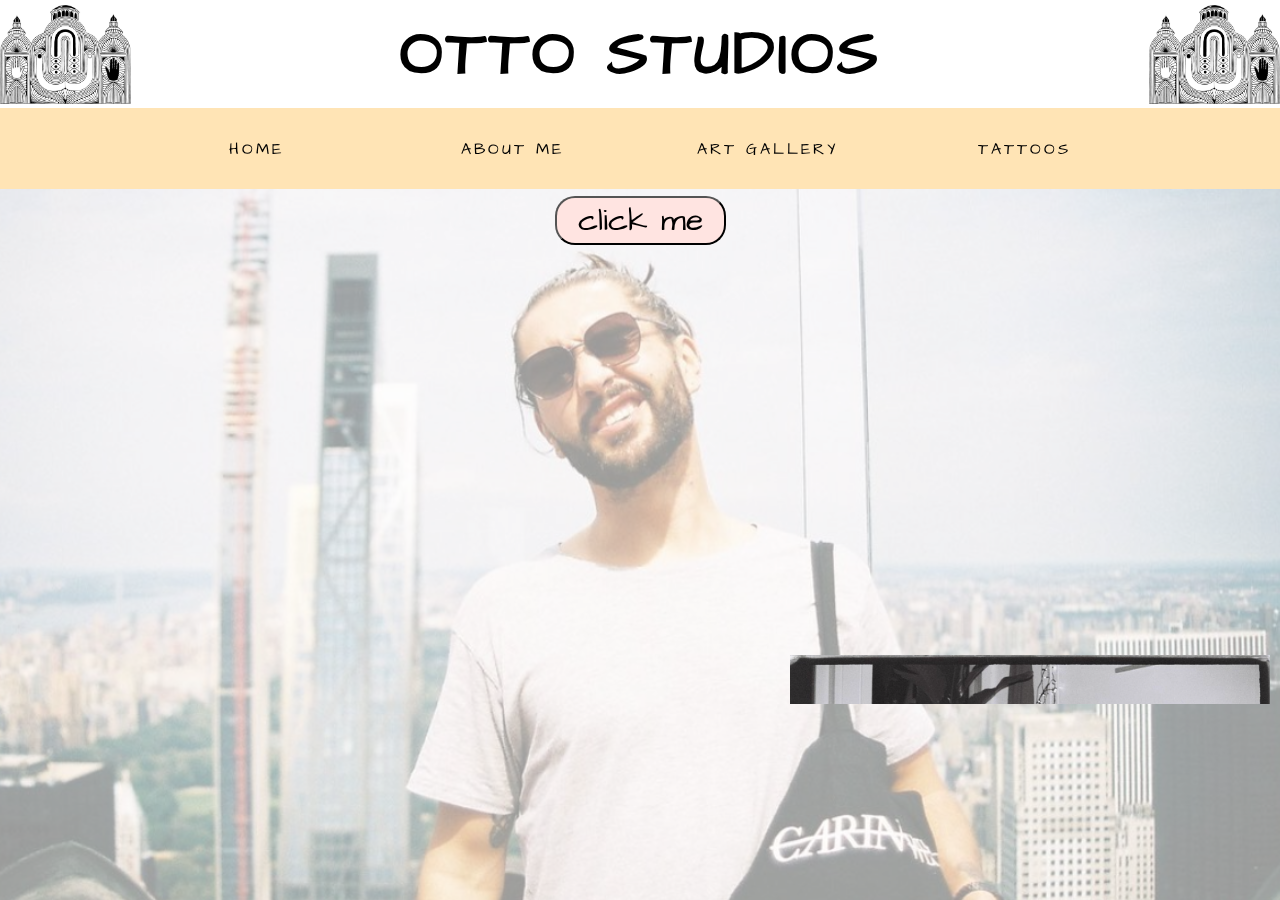
==== html/about-me.html @ b9e2c890 "file upload" ====
<!DOCTYPE html>
<html lang="en">
  <head>
    <meta charset="UTF-8" />
    <meta http-equiv="X-UA-Compatible" content="IE=edge" />
    <meta name="viewport" content="width=device-width, initial-scale=1.0" />
    <meta
      name="description"
      content="Hear about my life and influences that define my art"
    />
    <title>OTTO-STUDIOS-aboutme</title>
    <link rel="stylesheet" href="../styles/styles.css" />
    <link rel="stylesheet" href="../styles/gallery.css" />
    <link rel="stylesheet" href="../styles/home.css" />
    <link rel="stylesheet" href="../styles/navbar.css" />
    <link rel="stylesheet" href="../styles/@media.css" />
    <!--google fonts -->
    <link rel="preconnect" href="https://fonts.googleapis.com" />
    <link rel="preconnect" href="https://fonts.gstatic.com" crossorigin />
    <link
      href="https://fonts.googleapis.com/css2?family=Architects+Daughter&display=swap"
      rel="stylesheet"
    />
  </head>

  <body class="about-body">
    <header>
      <div class="otto-logo">
        <img src="../prints-images/print2.jpeg" alt="prints" />
        <a href="index.html"> <h1>Otto Studios</h1></a>
        <img src="../prints-images/print2.jpeg" alt="prints" />
      </div>
    </header>
    <!-- navigation bar -->

    <nav>
      <ul class="nav-links">
        <li><a href="/index.html"> Home </a></li>
        <li><a href="/html/about-me.html"> About Me </a></li>
        <li><a href="/html/gallery.html"> Art Gallery </a></li>
        <li><a href="/html/tattoo.html"> Tattoos </a></li>
      </ul>

      <div class="burger">
        <div class="line-1"></div>
        <div class="line-2"></div>
        <div class="line-3"></div>
      </div>
    </nav>

    <div class="button">
      <button class="click">click me</button>
    </div>

    <section class="aboutMeContainer">
      <article class="paragraph1">
        <h2>Hi there 👋</h2>
        <br />
        <p>
          I’m Otto. Welcome to my web page. 🤠 I’m a tattoo artist and
          illustrator in Stockholm. My work presents a personal and original
          tattoo expression in a raw colorless designs with a creative and
          drastic mandala style. All my original canvases are available for
          purchase ✨ and are updated once sold. For any enquiries about booking
          a tattoo appointment or purchasing prints/merch please get in contact
          with me👇 at the bottom 👇
        </p>

        <br />

        <section>
          <h2>exhibitions</h2>
          <h3>Solo exhibitions</h3>

          <ul>
            <li>2020, Misschiefs, Stockholm</li>
            <li>2019, Konsthissen, Stockholm</li>
            <li>2019, Riche, Stockholm</li>
            <li>2018, Konstfack student gallery, Stockholm</li>
            <li>2017, Camp David, Stockholm</li>
          </ul>
          <br />
          <br />
          <h3>Group exhibitions</h3>
          <ul>
            <li>2020, Misschiefs, Stockholm</li>
            <li>2019, Konsthissen, Stockholm</li>
            <li>2019, Riche, Stockholm</li>
            <li>2018, Konstfack student gallery, Stockholm</li>
            <li>2017, Camp David, Stockholm</li>
          </ul>
        </section>
        <br />
        <br />
        <section class="left-contact">
          <h2>Get in contact with me!!</h2>
          <ul>
            <li>📧 Ottofeukfuchs@gmail.com</li>
            <br />
            <li>📞 +46 793 350 422</li>
            <br />
            <li>📍Pippi Långstrumps gata 10 168 71 Bromma</li>
          </ul>
        </section>
      </article>
      <article class="aboutMePic">
        <marquee direction="up">
          <img src="../profile-images/profile-2.png" alt="profile-picture 1" />
          <img src="../profile-images/aboutMe70.png" alt="profile-picture 2" />
          <img src="../profile-images/aboutMe71.png" alt="profile-picture 3" />
          <img src="../profile-images/profile-4.png" alt="profile-picture 4" />
          <img src="../profile-images/aboutMe72.png" alt="profile-picture 5" />
        </marquee>
      </article>
    </section>

    <script src="/scripts/app.js"></script>
  </body>
</html>
---- styles/styles.css ----
* {
  margin: 0;
  padding: 0;
  box-sizing: border-box;
}

body {
  max-width: 100vw;

  background-color: white;
  overflow-x: hidden;
  /* background-image: url(/profile-2.png); */
}

a {
  list-style: none;
  text-decoration: none;
  color: black;
}
/* body::before {
    content: '';
    position: fixed;
    background-image: url(/profile-pic/otto-aboutme.png);
    top: 0;
    left: 0;
    right: 0;
    bottom: 0;
    z-index: -1;
    opacity: 0.4;
    background-repeat: no-repeat;
    background-size: cover;
    background-position: center;
}  */
.about-body::before {
  content: "";
  position: fixed;
  background-image: url(../profile-images/otto-aboutme.png);
  top: 0;
  left: 0;
  right: 0;
  bottom: 0;
  z-index: -1;
  opacity: 0.4;
  background-repeat: no-repeat;
  background-size: cover;
  background-position: center;
}
.gallery::before {
  background-color: black;
  content: "";
  position: fixed;
  top: 0;
  left: 0;
  right: 0;
  bottom: 0;
  z-index: -1;
}

/* .content1 img {
    height: auto;
    width: 100%;
    max-height: 500px;
    object-fit: cover;
    display: flex;
    justify-content: space-around;
    padding: 5px;
} */

/* header {
    width: 100%;
    height: auto;
    background-color: white;
    display: flex;
    justify-content: center;
    align-items: center;
} */

/*     
.nav-links  {
    display: flex;
    justify-content: center;
    align-items: center;
    width: 100%;
    height: auto;
   } 

.nav-links li {
   width: 20vw;
   display: flex;
   justify-content: space-evenly;
   align-items: center;
}

.nav-links a {
   letter-spacing: 3px;
   text-decoration: none;
   
}
   
   
.nav-links a:hover {
   transform: scale(2) rotate(10deg);
}
   
.burger {
   display: none;
   cursor: pointer;
}
.burger div {
   width: 25px;
   height: 3px;
   margin: 5px;
   
   background-color: black;
} */
---- styles/gallery.css ----
/* Gallery prints   */
.container-prints {
    display: flex;
    justify-content: space-around;
    height: 75vh;
    overflow: scroll;
}
.left-prints  {
    min-width: 253px;
    width: 33vw;
    height: auto;
    flex-direction: column;
    display: flex;
    
}

.left-prints img {
    width: 100%;
    padding-top: 20px;
}
.right-prints  {
    min-width: 253px;
    width: 33vw;
    height: auto;
    display: flex;
    
    
    flex-direction: column;
}

    

.right-prints img {
    width: 100%;
    padding-top: 20px;
}
    
/* tattoo gallery */
.container-tatoo {
    display: flex;
    justify-content:space-around;
    height: 75vh;
    overflow: scroll;
}
.left-tattoo {
    min-width: 253px;
    width: 33vw;
    height: auto;
    display: flex;
    flex-direction: column;
    
}

.left-tattoo img {
    width: 100%;
    padding-top: 20px;
}
.right-tattoo {
    min-width: 253px;
    width: 33vw;
    height: auto;
    display: flex;
    flex-direction: column;
    
}   
.right-tattoo img {
    width: 100%;
    padding-top: 20px;
} 

/* about me section */
.aboutMeContainer {
    display: flex;
    width: 100%;
    margin: 10px;
    
    /* gap: 10px; */
    font-family: 'Architects Daughter', cursive;
    display: flex;
    justify-content: space-between;
    align-items: center;
    
}

.aboutMePic {
    display: flex;
    
    overflow-y: scroll;
    padding-right: 20px;
    
    width: 500px;
    height: 38vh;
    
    flex-direction: column;
}
    
.aboutMePic img {
    width: 100%;  
}

.paragraph1 {
    
    width: 500px;
    height: 58vh;
    color: black;
    padding: 30px;
    margin: 10px;
    overflow-y: scroll;
    background-color: white;
    /* margin: 10px; */
    text-align: center;
    font-size: 20px;
    border-radius: 40px;
    opacity: 0;
}
    
    
    
.paragraph1 h2 {
    font-size: 185%;
    text-transform: uppercase;
}
.paragraph1 h3 {
    text-align: left;
}
.paragraph1 ul {
    text-align: left;
}

.paragraph1 p {
    width: 100%;
    font-family: sans-serif;
    text-align: start;
    font-size: 95%;
    ;
}
.left-contact ul {
    text-align: left;
}
    
    
    
.clickParagraph {
    opacity: 1;
}

.button {
    width: 100%;
    height: 63px;
    display: flex;
    /* flex-direction: column; */
    justify-content: center;
    align-items: center;
    
}

.click {
    width: 171px;
    height: auto;
    
    background-color: mistyrose;
    border-radius: 20px;
    font-family: 'Architects Daughter', cursive;
    font-size: 32px;
    cursor: pointer;
    
}
.click:hover {
    transform: scale(1.3);
    
}
---- styles/home.css ----
/* HOME PAGE CONTENT */
.content1 {
  width: 100%;
  display: flex;
  background-color: white;
  padding-bottom: 10px;
}
.content1 img {
  height: auto;
  width: 100%;
  max-height: 500px;
  object-fit: cover;
  display: flex;
  justify-content: space-around;
  padding: 5px;
}

.left-container1 {
  flex: 0.7;
  margin-right: 10px;
  /* font-size: 30px; */
  margin-left: 10px;
  margin-top: 10px;
  overflow-y: scroll;
  background-color: white;
  height: 75vh;
}

.left-container1 h2 {
  font-family: "Architects Daughter", cursive;
  text-align: center;
  text-transform: uppercase;
  font-size: 36px;
}
.left-container1 h3 {
  font-family: "Architects Daughter", cursive;
  text-transform: uppercase;
  font-size: 25px;
}
.left-container1 ul {
  font-size: 21px;
  padding-left: 50px;
}

.left-contact ul {
  font-size: 25px;
}

.left-container1 p {
  font-size: 21px;
  margin: 20px;
  text-align: left;
}

.right-container1 {
  height: 75vh;
  display: flex;
  justify-content: space-between;
  flex: 1.6;
  list-style: none;
  flex-wrap: wrap;
  gap: 10px;
  margin-right: 10px;
  overflow-y: scroll;
  margin-top: 10px;
}
.left-container1 article {
  display: flex;
}

.right-container1 article {
  display: flex;

  width: 100%;

  background-color: white;
}

/* HOMEPAGE IMAGES */
.pic h3 {
  display: flex;
  justify-content: center;
  padding-top: 28px;
  width: 100%;
  font-size: 45px;
  font-family: "Architects Daughter", cursive;
  text-align: center;
}
.pic {
  background-color: mistyrose;
  width: 50%;
  height: auto;
}

.pic:hover {
  background-color: moccasin;
  color: white;
}

.pic2 {
  margin-left: 10px;
}

.pic4 {
  margin-left: 10px;
}
.pic5 {
  position: relative;
}
.pic6 {
  margin-left: 10px;
}
.pic5-overlay {
  display: flex;
  color: red;

  background-color: rgba(0, 0, 0, 0.7);
  transition: opacity 0.3s;
  position: absolute;
  top: 0;
  left: 0;
  width: 100%;
  height: 100%;
  font-family: "Architects Daughter", cursive;
  font-size: 50px;
  opacity: 0;
  justify-content: center;
  align-items: center;
}

.pic5-overlay:hover {
  opacity: 1;
}
---- styles/navbar.css ----
/* HEADER */
header {
  width: 100%;
  height: 12vh;

  background-color: white;
  display: flex;
  justify-content: center;
  align-items: center;
}

.otto-logo h1 {
  display: flex;
  align-items: center;
  font-family: "Architects Daughter", cursive;
  letter-spacing: 3px;
  font-size: 5vw;
  text-transform: uppercase;
}

.otto-logo {
  width: 100%;
  height: 100%;
  display: flex;
  align-items: center;
  justify-content: space-between;
}

.otto-logo img {
  width: auto;
  height: 11vh;
}

/* NAVBAR */
nav {
  max-width: 100vw;
  height: 9vh;
  background-color: moccasin;
  display: flex;
  align-items: center;
  justify-content: space-around;
  /* min-height: 10vh; */
  font-family: "Architects Daughter", cursive;
  color: black;
  position: -webkit-sticky;
}

.nav-links {
  display: flex;
  justify-content: center;
  align-items: center;
  max-width: 100%;
  height: auto;
}
.nav-links ul {
  display: flex;
  align-items: center;
}

.nav-links li {
  height: 8vh;
  width: 20vw;
  display: flex;
  justify-content: center;
  align-items: center;
  text-transform: uppercase;
}

.nav-links a {
  letter-spacing: 3px;
  text-decoration: none;
  color: black;
  font-size: 100%;
}
.nav-links a:hover {
  transform: scale(1.9);
}

/* BURGER MENU */
.burger {
  display: none;
  cursor: pointer;
}
.burger div {
  width: 25px;
  height: 3px;
  margin: 5px;

  background-color: black;
}
---- styles/@media.css ----
@media screen and (max-width: 850px) {
  body {
    overflow-x: hidden;
    /* background-position: center; */
  }

  nav {
    justify-content: end;
  }

  .otto-logo h1 {
    font-size: 42.5px;
  }

  .nav-links {
    position: absolute;
    right: 0px;
    height: 79vh;
    top: 21vh;
    background-color: bisque;
    flex-direction: column;
    display: flex;
    justify-content: space-around;
    width: 0%;
    transform: translateX(100%);
    transition: transform 0.6s ease-in;
    overflow: hidden;
  }

  .nav-links li {
    opacity: 0;
    font-size: 15px;
    text-align: center;
  }

  .burger {
    display: block;
    margin-right: 20px;
    padding-left: 30px;
  }

  .nav-active {
    transform: translateX(0%);
    width: 50%;
  }

  /* nav link animations */
  @keyframes navLinkFade {
    from {
      opacity: 0;
      transform: translateX(100px);
    }
    to {
      opacity: 1;
      transform: translateX(0px);
    }
  }
  /* HAMBURGER ANIMATION X */

  .toggle .line-1 {
    transform: rotate(-45deg) translate(-5px, 6px);
    transition: 0.6s ease;
  }
  .toggle .line-2 {
    opacity: 0;
    transition: 0.6s ease;
  }
  .toggle .line-3 {
    transform: rotate(45deg) translate(-5px, -6px);
    transition: 0.6s ease;
  }
  .container-pic {
    display: flex;
    justify-content: space-evenly;
    align-items: center;
    flex-direction: column;
  }

  .otto-logo img {
    height: 9vh;
  }
}
/* SHOULD 1000PX BE CHANGED TO 922PX??? */
@media screen and (max-width: 1000px) {
  .right-container1 article {
    flex-direction: column;
  }

  .left-container1 {
    flex: 1;
  }

  .right-container1 {
    flex: 1;
    /* gap: none; */
    margin-right: none;
    margin-top: 10px;
    margin: 10px 10px 0px 10px;
  }
  .pic {
    width: 100%;
  }
  .pic2 {
    margin-left: 0px;
    margin-top: 10px;
  }
  .pic4 {
    margin-left: 0px;
    margin-top: 10px;
  }
  .pic6 {
    margin-left: 0px;
    margin-top: 10px;
  }
  /* ABOUT ME SECTION */

  .paragraph1 {
    width: 100%;
  }
  .aboutMePic {
    width: 100%;
    height: 63vh;
  }

  .nav-links a {
    letter-spacing: 1px;
    font-size: 99%;
  }

  .nav-links a:hover {
    transform: scale(1.4);
  }
}

@media screen and (max-width: 800px) {
  .paragraph1 {
    width: 63vw;
  }
  .aboutMePic {
    width: 63vw;
  }
}

/* MEDIA QUERY 571PX */
@media screen and (max-width: 571px) {
  .otto-logo {
    justify-content: center;
  }

  .otto-logo h1 {
    font-size: 10vw;
  }
  .content1 {
    width: 100%;
    display: flex;
    background-color: white;
    flex-direction: column;
  }

  .left-container1 {
    margin-right: 10px;
    font-size: 30px;
    margin-left: 20px;
    margin-top: 20px;
    background-color: white;
  }

  .right-container1 {
    display: flex;
    flex-wrap: wrap;
  }
  .otto-logo img {
    display: none;
  }
  /*ABOUT ME SECTION  */
  .aboutMeContainer {
    flex-direction: column;

    justify-content: center;
    gap: 10px;
  }
  .paragraph1 {
    margin-right: 29px;
    width: 97%;
    width: 95%;
  }

  .aboutMePic {
    width: 100%;
    /* padding-right: 30px; */
  }
}
@media screen and (max-width: 543px) {
  /* tattoo section */
  .container-tatoo {
    flex-direction: column;
    margin: 10px;
    justify-content: space-between;
  }
  .left-tattoo {
    width: 100%;
  }

  .right-tattoo {
    width: 100%;
  }

  /* prints section */

  .container-prints {
    flex-direction: column;
    margin: 10px;
    justify-content: space-between;
  }

  .left-prints {
    width: 100%;
  }

  .right-prints {
    width: 100%;
  }
}

/* MEDIA QUERY 523PX */
/* @media screen and (max-width: 523px){ 
    .container-prints {
        flex-direction: column;
        align-items: center;
    }
    .container-tatoo {
        flex-direction: column;
        align-items: center;
    }
    .content1 {
       flex-direction: column;
    }
    } */

/* MEDIA QUERY 415PX */
/* @media screen and (max-width: 415px) {
        nav{
            height: 4vh;
        }
            
        .otto-logo h1 {
            font-size: 10vw;
            text-align: center;
        }

        .otto-logo img {
            width: 27vw;
        }
    } */
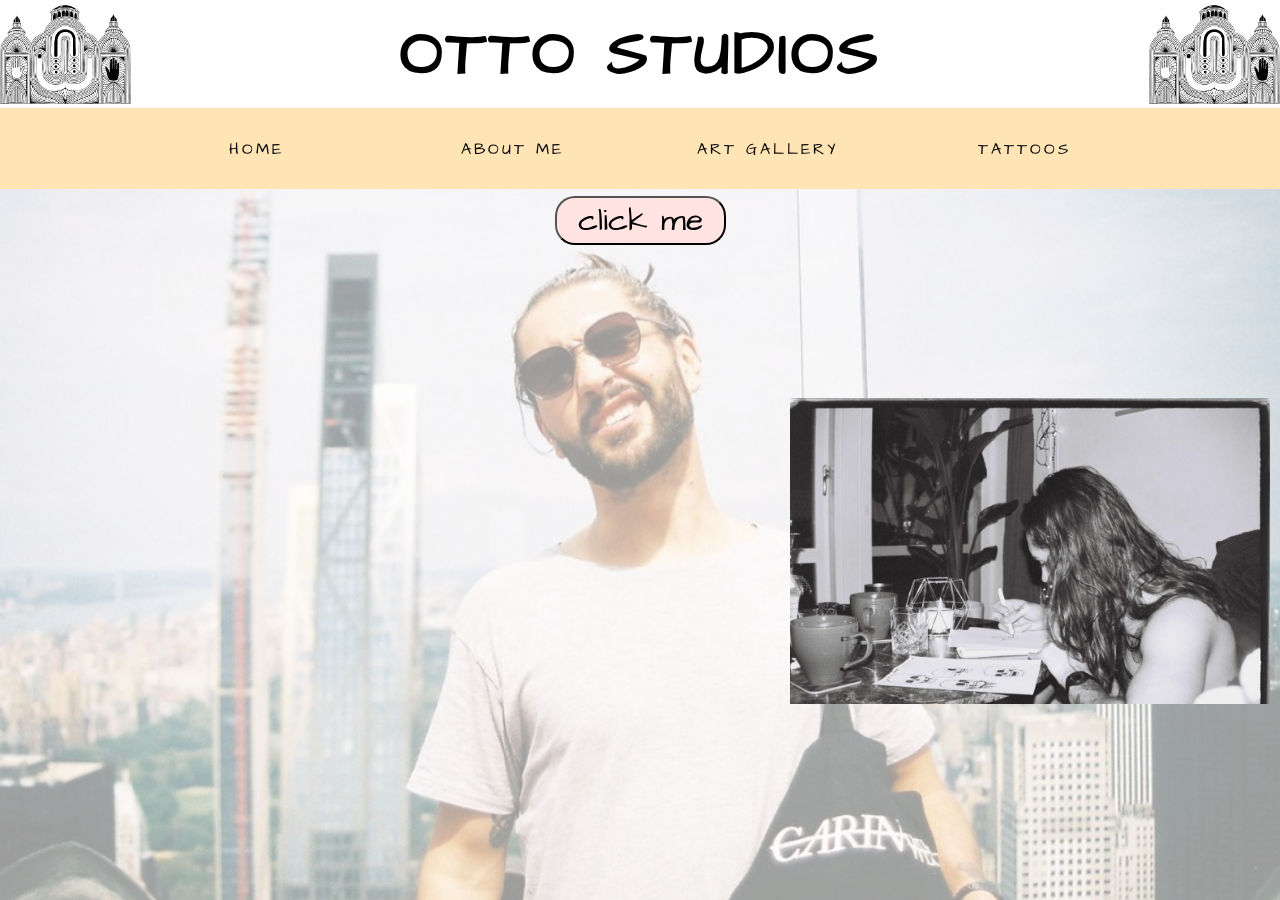
==== commit df1dc6f6: "it worked" ====
--- a/html/about-me.html
+++ b/html/about-me.html
@@ -27,7 +27,7 @@
     <header>
       <div class="otto-logo">
         <img src="../prints-images/print2.jpeg" alt="prints" />
-        <a href="index.html"> <h1>Otto Studios</h1></a>
+        <a href="../index.html"> <h1>Otto Studios</h1></a>
         <img src="../prints-images/print2.jpeg" alt="prints" />
       </div>
     </header>
@@ -35,10 +35,10 @@
 
     <nav>
       <ul class="nav-links">
-        <li><a href="/index.html"> Home </a></li>
-        <li><a href="/html/about-me.html"> About Me </a></li>
-        <li><a href="/html/gallery.html"> Art Gallery </a></li>
-        <li><a href="/html/tattoo.html"> Tattoos </a></li>
+        <li><a href="../index.html"> Home </a></li>
+        <li><a href="./html/about-me.html"> About Me </a></li>
+        <li><a href="./html/gallery.html"> Art Gallery </a></li>
+        <li><a href="./html/tattoo.html"> Tattoos </a></li>
       </ul>
 
       <div class="burger">
@@ -114,6 +114,6 @@
       </article>
     </section>
 
-    <script src="/scripts/app.js"></script>
+    <script src="../scripts/app.js"></script>
   </body>
 </html>
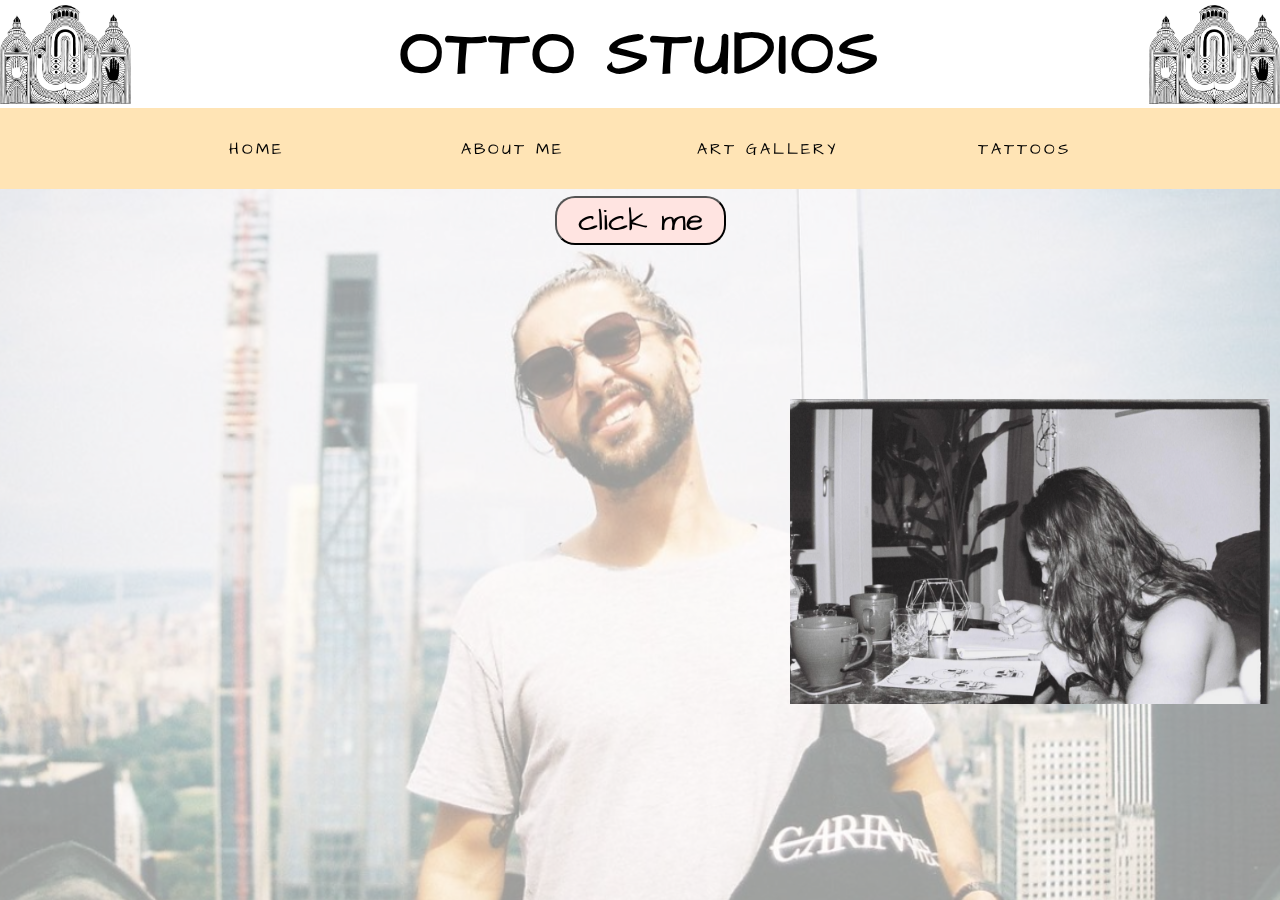
==== commit 81f73a55: "it worked2" ====
--- a/html/about-me.html
+++ b/html/about-me.html
@@ -36,9 +36,9 @@
     <nav>
       <ul class="nav-links">
         <li><a href="../index.html"> Home </a></li>
-        <li><a href="./html/about-me.html"> About Me </a></li>
-        <li><a href="./html/gallery.html"> Art Gallery </a></li>
-        <li><a href="./html/tattoo.html"> Tattoos </a></li>
+        <li><a href="./about-me.html"> About Me </a></li>
+        <li><a href="./gallery.html"> Art Gallery </a></li>
+        <li><a href="./tattoo.html"> Tattoos </a></li>
       </ul>
 
       <div class="burger">
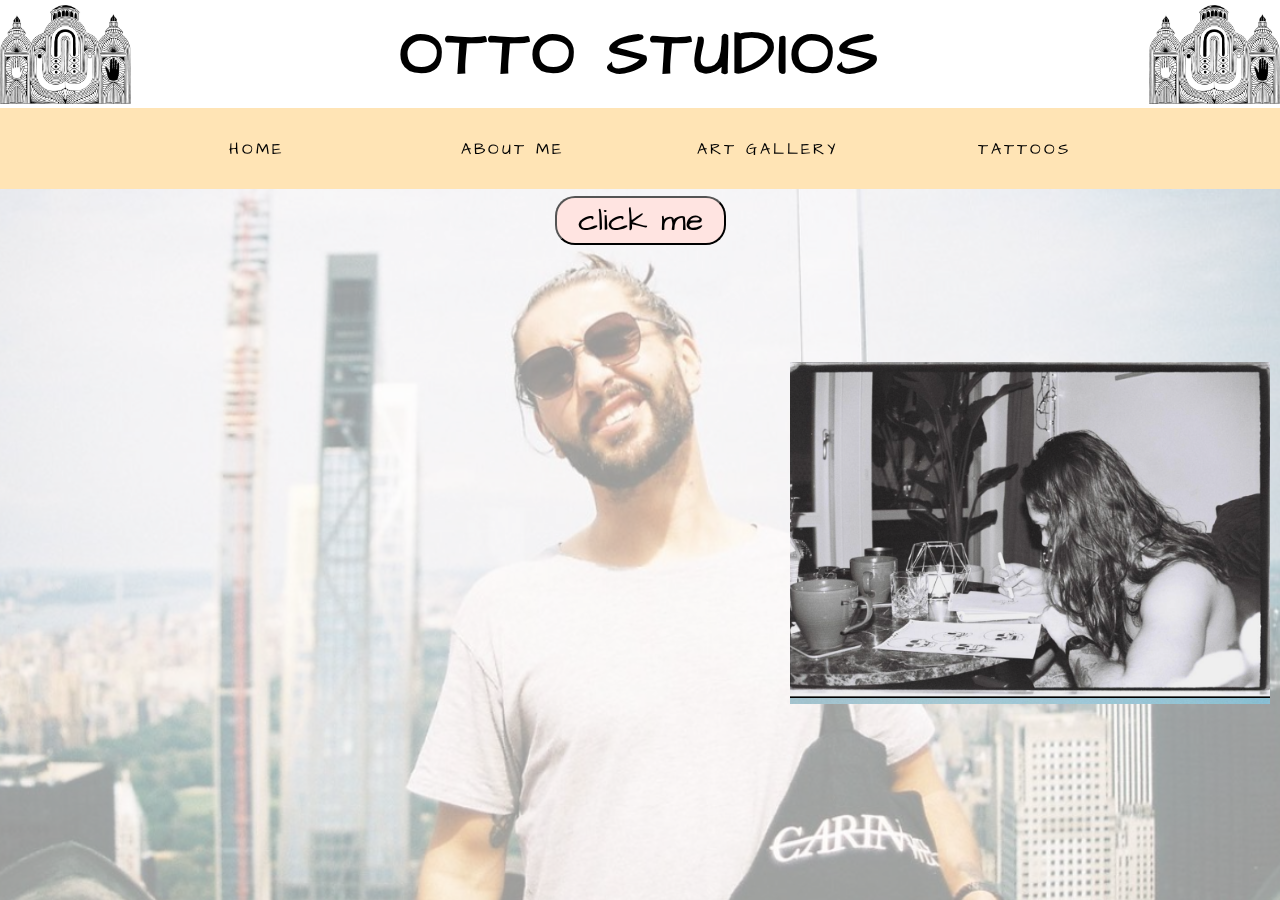
==== commit 195af4f2: "it worked3" ====
--- a/html/about-me.html
+++ b/html/about-me.html
@@ -104,13 +104,11 @@
         </section>
       </article>
       <article class="aboutMePic">
-        <marquee direction="up">
-          <img src="../profile-images/profile-2.png" alt="profile-picture 1" />
-          <img src="../profile-images/aboutMe70.png" alt="profile-picture 2" />
-          <img src="../profile-images/aboutMe71.png" alt="profile-picture 3" />
-          <img src="../profile-images/profile-4.png" alt="profile-picture 4" />
-          <img src="../profile-images/aboutMe72.png" alt="profile-picture 5" />
-        </marquee>
+        <img src="../profile-images/profile-2.png" alt="profile-picture 1" />
+        <img src="../profile-images/aboutMe70.png" alt="profile-picture 2" />
+        <img src="../profile-images/aboutMe71.png" alt="profile-picture 3" />
+        <img src="../profile-images/profile-4.png" alt="profile-picture 4" />
+        <img src="../profile-images/aboutMe72.png" alt="profile-picture 5" />
       </article>
     </section>
 
